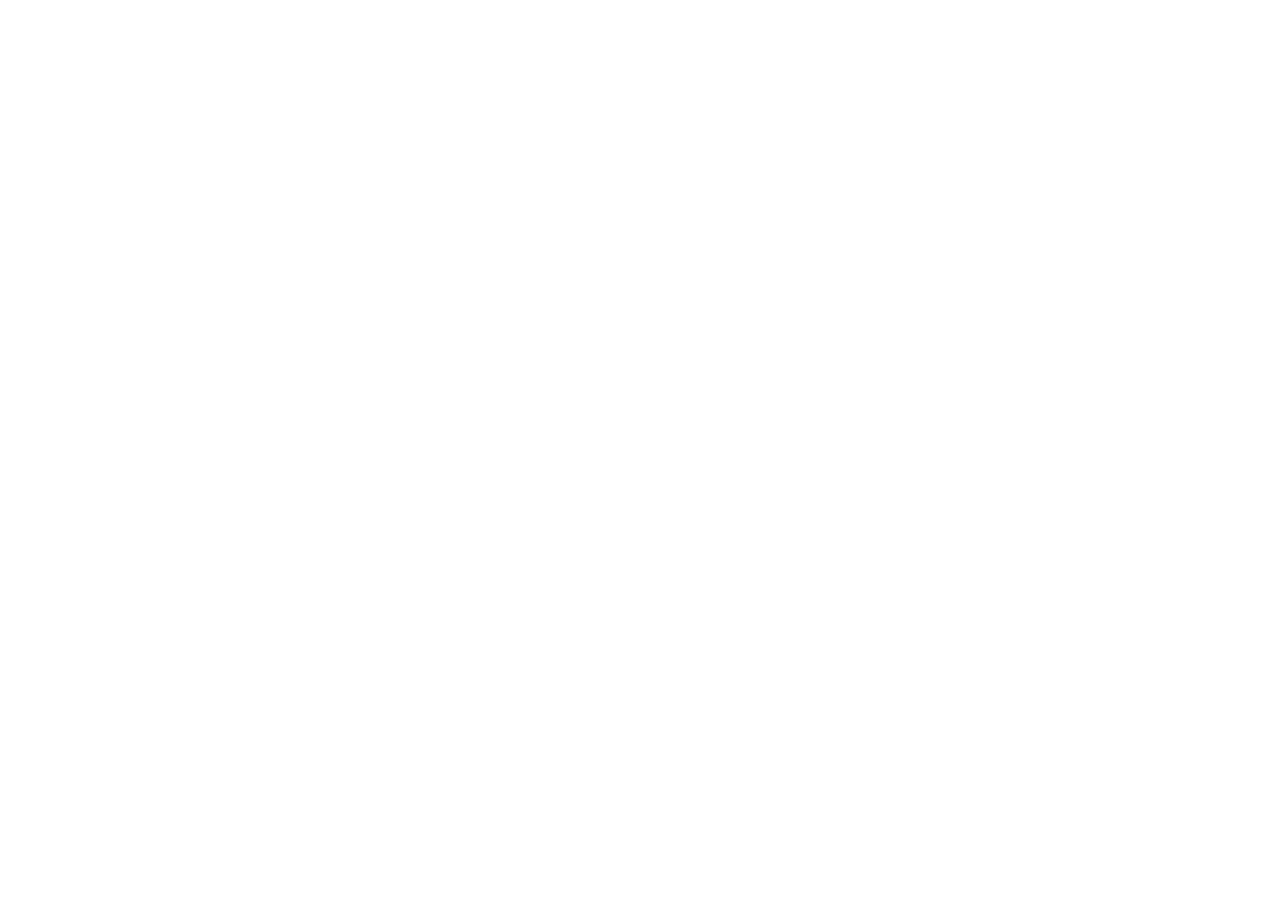
==== home.html @ 52f2dbb6 "i added home page(css,js,html)" ====
<!DOCTYPE html>
<html lang="en">
<head>
  <meta charset="UTF-8">
  <meta name="viewport" content="width=device-width, initial-scale=1.0">
  <meta http-equiv="X-UA-Compatible" content="ie=edge">
  <link rel="stylesheet" href="home.css">
  <title>Home</title>
</head>
<body>
  
  <script src="home.js"></script>
</body>
</html>
---- home.css ----
body {
  font-size: .875rem;
}

.feather {
  width: 16px;
  height: 16px;
  vertical-align: text-bottom;
}

/*
 * Sidebar
 */

.sidebar {
  position: fixed;
  top: 0;
  /* rtl:raw:
  right: 0;
  */
  bottom: 0;
  /* rtl:remove */
  left: 0;
  z-index: 100; /* Behind the navbar */
  padding: 48px 0 0; /* Height of navbar */
  box-shadow: inset -1px 0 0 rgba(0, 0, 0, .1);
}

@media (max-width: 767.98px) {
  .sidebar {
    top: 5rem;
  }
}

.sidebar-sticky {
  position: relative;
  top: 0;
  height: calc(100vh - 48px);
  padding-top: .5rem;
  overflow-x: hidden;
  overflow-y: auto; /* Scrollable contents if viewport is shorter than content. */
}

.sidebar .nav-link {
  font-weight: 500;
  color: #333;
}

.sidebar .nav-link .feather {
  margin-right: 4px;
  color: #727272;
}

.sidebar .nav-link.active {
  color: #2470dc;
}

.sidebar .nav-link:hover .feather,
.sidebar .nav-link.active .feather {
  color: inherit;
}

.sidebar-heading {
  font-size: .75rem;
  text-transform: uppercase;
}

/*
 * Navbar
 */

.navbar-brand {
  padding-top: .75rem;
  padding-bottom: .75rem;
  font-size: 1rem;
  background-color: rgba(0, 0, 0, .25);
  box-shadow: inset -1px 0 0 rgba(0, 0, 0, .25);
}

.navbar .navbar-toggler {
  top: .25rem;
  right: 1rem;
}

.navbar .form-control {
  padding: .75rem 1rem;
  border-width: 0;
  border-radius: 0;
}

.form-control-dark {
  color: #fff;
  background-color: rgba(255, 255, 255, .1);
  border-color: rgba(255, 255, 255, .1);
}

.form-control-dark:focus {
  border-color: transparent;
  box-shadow: 0 0 0 3px rgba(255, 255, 255, .25);
}
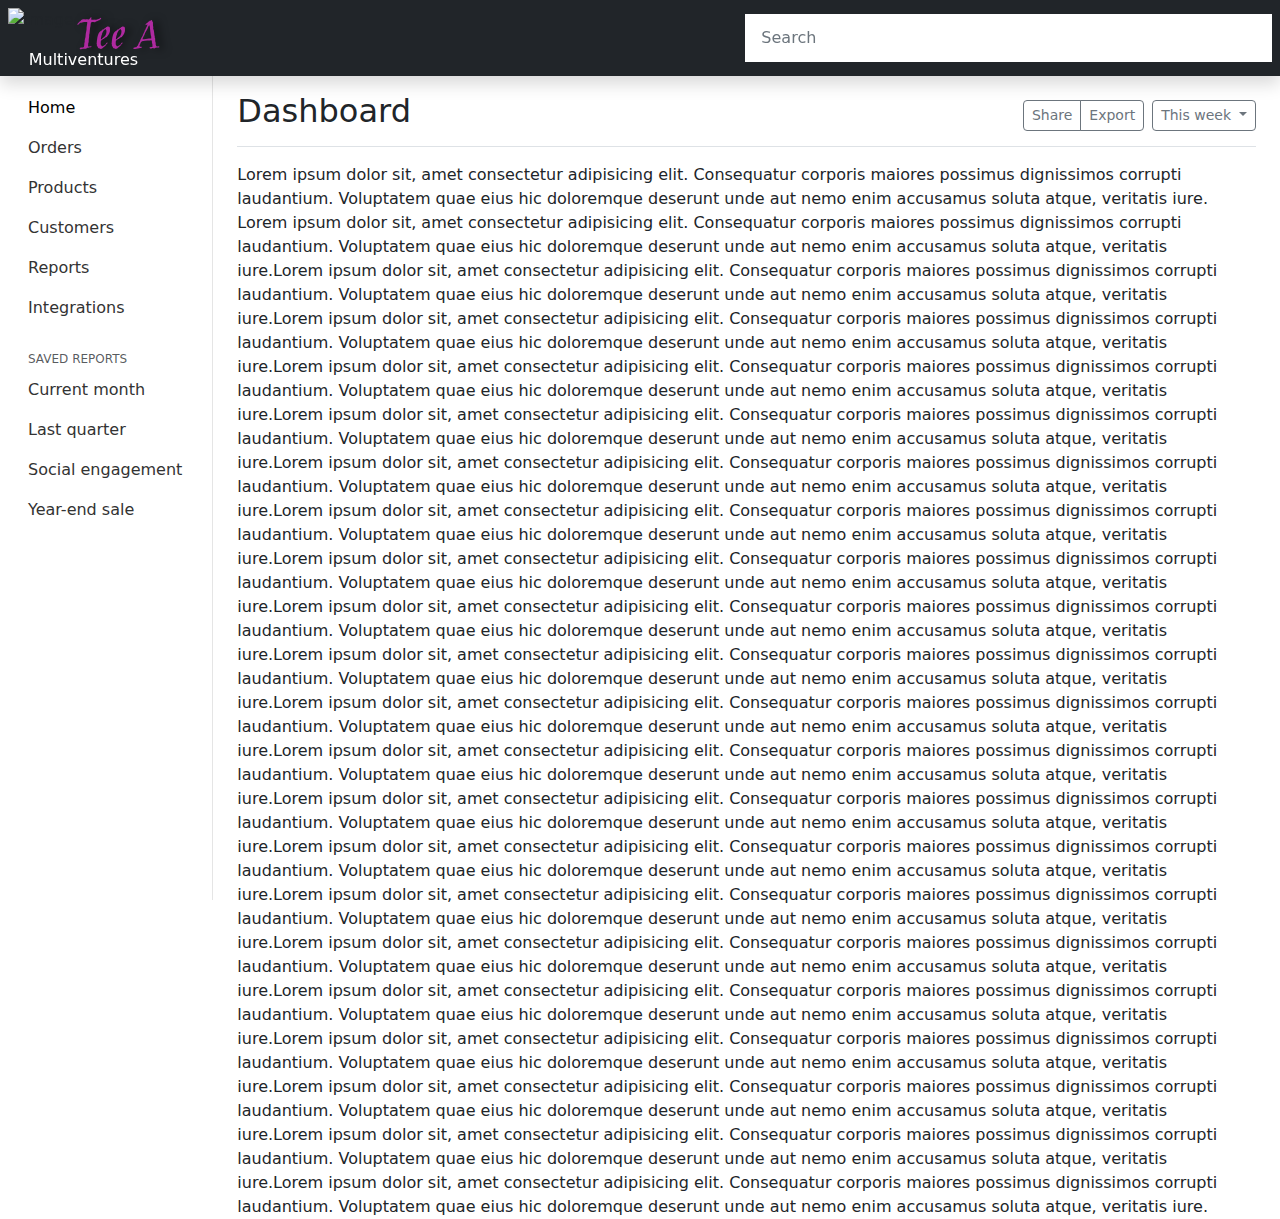
==== commit bf5a3414: "i worked on the home page" ====
--- a/home.html
+++ b/home.html
@@ -1,14 +1,157 @@
-<!DOCTYPE html>
+<!doctype html>
 <html lang="en">
-<head>
-  <meta charset="UTF-8">
-  <meta name="viewport" content="width=device-width, initial-scale=1.0">
-  <meta http-equiv="X-UA-Compatible" content="ie=edge">
-  <link rel="stylesheet" href="home.css">
-  <title>Home</title>
-</head>
-<body>
-  
-  <script src="home.js"></script>
-</body>
-</html>+  <head>
+    <meta charset="utf-8">
+    <meta name="viewport" content="width=device-width, initial-scale=1">
+    <meta name="description" content="">
+    <meta name="author" content="Mark Otto, Jacob Thornton, and Bootstrap contributors">
+    <meta name="generator" content="Hugo 0.88.1">
+    <title>Tee A Home</title>
+
+    <link rel="stylesheet" href="home.css">
+
+    
+
+    <!-- Bootstrap core CSS -->
+<link href="bootstrap.css" rel="stylesheet">
+
+    <style>
+      .bd-placeholder-img {
+        font-size: 1.125rem;
+        text-anchor: middle;
+        -webkit-user-select: none;
+        -moz-user-select: none;
+        user-select: none;
+      }
+
+      @media (min-width: 768px) {
+        .bd-placeholder-img-lg {
+          font-size: 3.5rem;
+        }
+      }
+    </style>
+
+    
+    <!-- Custom styles for this template -->
+    <link href="dashboard.css" rel="stylesheet">
+  </head>
+  <body>
+    
+<header class="navbar navbar-dark sticky-top bg-dark flex-md-nowrap shadow px-2">
+  <div class="logo"> 
+    <div class="d-flex justify-content-center company">
+      <img class="company-logo" src="" alt="image">
+      <h1 class="company-name">Tee A</h1>   
+    </div>
+    <div class="company-type">
+      <span>Multiventures</span>
+    </div>
+  </div>
+  <button class="navbar-toggler position-absolute d-md-none collapsed mt-3" type="button" data-bs-toggle="collapse" data-bs-target="#sidebarMenu" aria-controls="sidebarMenu" aria-expanded="false" aria-label="Toggle navigation">
+    <span class="navbar-toggler-icon"></span>
+  </button>
+  <div class="col-12 col-md-5 user-search d-flex align-items-center justify-content-center">
+    <input class="form-control form-control-dark w-100" type="text" placeholder="Search" aria-label="Search">
+  </div>
+</header>
+
+<div class="container-fluid">
+  <div class="row">
+    <nav id="sidebarMenu" class="col-md-3 col-lg-2 d-md-block bg-white sidebar collapse">
+      <div class="position-sticky pt-3 mt-4">
+        <ul class="nav flex-column">
+          <li class="nav-item">
+            <a class="nav-link active" aria-current="page" href="#">
+              <span data-feather="home"></span>
+              Home
+            </a>
+          </li>
+          <li class="nav-item">
+            <a class="nav-link" href="#">
+              <span data-feather="file"></span>
+              Orders
+            </a>
+          </li>
+          <li class="nav-item">
+            <a class="nav-link" href="#">
+              <span data-feather="shopping-cart"></span>
+              Products
+            </a>
+          </li>
+          <li class="nav-item">
+            <a class="nav-link" href="#">
+              <span data-feather="users"></span>
+              Customers
+            </a>
+          </li>
+          <li class="nav-item">
+            <a class="nav-link" href="#">
+              <span data-feather="bar-chart-2"></span>
+              Reports
+            </a>
+          </li>
+          <li class="nav-item">
+            <a class="nav-link" href="#">
+              <span data-feather="layers"></span>
+              Integrations
+            </a>
+          </li>
+        </ul>
+
+        <h6 class="sidebar-heading d-flex justify-content-between align-items-center px-3 mt-4 mb-1 text-muted">
+          <span>Saved reports</span>
+          <a class="link-secondary" href="#" aria-label="Add a new report">
+            <span data-feather="plus-circle"></span>
+          </a>
+        </h6>
+        <ul class="nav flex-column mb-2">
+          <li class="nav-item">
+            <a class="nav-link" href="#">
+              <span data-feather="file-text"></span>
+              Current month
+            </a>
+          </li>
+          <li class="nav-item">
+            <a class="nav-link" href="#">
+              <span data-feather="file-text"></span>
+              Last quarter
+            </a>
+          </li>
+          <li class="nav-item">
+            <a class="nav-link" href="#">
+              <span data-feather="file-text"></span>
+              Social engagement
+            </a>
+          </li>
+          <li class="nav-item">
+            <a class="nav-link" href="#">
+              <span data-feather="file-text"></span>
+              Year-end sale
+            </a>
+          </li>
+        </ul>
+      </div>
+    </nav>
+
+    <main class="col-md-9 ms-sm-auto col-lg-10 px-md-4">
+      <div class="d-flex justify-content-between flex-wrap flex-md-nowrap align-items-center pt-3 pb-2 mb-3 border-bottom">
+        <h1 class="h2">Dashboard</h1>
+        <div class="btn-toolbar mb-2 mb-md-0">
+          <div class="btn-group me-2">
+            <button type="button" class="btn btn-sm btn-outline-secondary">Share</button>
+            <button type="button" class="btn btn-sm btn-outline-secondary">Export</button>
+          </div>
+          <button type="button" class="btn btn-sm btn-outline-secondary dropdown-toggle">
+            <span data-feather="calendar"></span>
+            This week
+          </button>
+        </div>
+      </div>
+      <div>
+        Lorem ipsum dolor sit, amet consectetur adipisicing elit. Consequatur corporis maiores possimus dignissimos corrupti laudantium. Voluptatem quae eius hic doloremque deserunt unde aut nemo enim accusamus soluta atque, veritatis iure.
+        Lorem ipsum dolor sit, amet consectetur adipisicing elit. Consequatur corporis maiores possimus dignissimos corrupti laudantium. Voluptatem quae eius hic doloremque deserunt unde aut nemo enim accusamus soluta atque, veritatis iure.Lorem ipsum dolor sit, amet consectetur adipisicing elit. Consequatur corporis maiores possimus dignissimos corrupti laudantium. Voluptatem quae eius hic doloremque deserunt unde aut nemo enim accusamus soluta atque, veritatis iure.Lorem ipsum dolor sit, amet consectetur adipisicing elit. Consequatur corporis maiores possimus dignissimos corrupti laudantium. Voluptatem quae eius hic doloremque deserunt unde aut nemo enim accusamus soluta atque, veritatis iure.Lorem ipsum dolor sit, amet consectetur adipisicing elit. Consequatur corporis maiores possimus dignissimos corrupti laudantium. Voluptatem quae eius hic doloremque deserunt unde aut nemo enim accusamus soluta atque, veritatis iure.Lorem ipsum dolor sit, amet consectetur adipisicing elit. Consequatur corporis maiores possimus dignissimos corrupti laudantium. Voluptatem quae eius hic doloremque deserunt unde aut nemo enim accusamus soluta atque, veritatis iure.Lorem ipsum dolor sit, amet consectetur adipisicing elit. Consequatur corporis maiores possimus dignissimos corrupti laudantium. Voluptatem quae eius hic doloremque deserunt unde aut nemo enim accusamus soluta atque, veritatis iure.Lorem ipsum dolor sit, amet consectetur adipisicing elit. Consequatur corporis maiores possimus dignissimos corrupti laudantium. Voluptatem quae eius hic doloremque deserunt unde aut nemo enim accusamus soluta atque, veritatis iure.Lorem ipsum dolor sit, amet consectetur adipisicing elit. Consequatur corporis maiores possimus dignissimos corrupti laudantium. Voluptatem quae eius hic doloremque deserunt unde aut nemo enim accusamus soluta atque, veritatis iure.Lorem ipsum dolor sit, amet consectetur adipisicing elit. Consequatur corporis maiores possimus dignissimos corrupti laudantium. Voluptatem quae eius hic doloremque deserunt unde aut nemo enim accusamus soluta atque, veritatis iure.Lorem ipsum dolor sit, amet consectetur adipisicing elit. Consequatur corporis maiores possimus dignissimos corrupti laudantium. Voluptatem quae eius hic doloremque deserunt unde aut nemo enim accusamus soluta atque, veritatis iure.Lorem ipsum dolor sit, amet consectetur adipisicing elit. Consequatur corporis maiores possimus dignissimos corrupti laudantium. Voluptatem quae eius hic doloremque deserunt unde aut nemo enim accusamus soluta atque, veritatis iure.Lorem ipsum dolor sit, amet consectetur adipisicing elit. Consequatur corporis maiores possimus dignissimos corrupti laudantium. Voluptatem quae eius hic doloremque deserunt unde aut nemo enim accusamus soluta atque, veritatis iure.Lorem ipsum dolor sit, amet consectetur adipisicing elit. Consequatur corporis maiores possimus dignissimos corrupti laudantium. Voluptatem quae eius hic doloremque deserunt unde aut nemo enim accusamus soluta atque, veritatis iure.Lorem ipsum dolor sit, amet consectetur adipisicing elit. Consequatur corporis maiores possimus dignissimos corrupti laudantium. Voluptatem quae eius hic doloremque deserunt unde aut nemo enim accusamus soluta atque, veritatis iure.Lorem ipsum dolor sit, amet consectetur adipisicing elit. Consequatur corporis maiores possimus dignissimos corrupti laudantium. Voluptatem quae eius hic doloremque deserunt unde aut nemo enim accusamus soluta atque, veritatis iure.Lorem ipsum dolor sit, amet consectetur adipisicing elit. Consequatur corporis maiores possimus dignissimos corrupti laudantium. Voluptatem quae eius hic doloremque deserunt unde aut nemo enim accusamus soluta atque, veritatis iure.Lorem ipsum dolor sit, amet consectetur adipisicing elit. Consequatur corporis maiores possimus dignissimos corrupti laudantium. Voluptatem quae eius hic doloremque deserunt unde aut nemo enim accusamus soluta atque, veritatis iure.Lorem ipsum dolor sit, amet consectetur adipisicing elit. Consequatur corporis maiores possimus dignissimos corrupti laudantium. Voluptatem quae eius hic doloremque deserunt unde aut nemo enim accusamus soluta atque, veritatis iure.Lorem ipsum dolor sit, amet consectetur adipisicing elit. Consequatur corporis maiores possimus dignissimos corrupti laudantium. Voluptatem quae eius hic doloremque deserunt unde aut nemo enim accusamus soluta atque, veritatis iure.Lorem ipsum dolor sit, amet consectetur adipisicing elit. Consequatur corporis maiores possimus dignissimos corrupti laudantium. Voluptatem quae eius hic doloremque deserunt unde aut nemo enim accusamus soluta atque, veritatis iure.Lorem ipsum dolor sit, amet consectetur adipisicing elit. Consequatur corporis maiores possimus dignissimos corrupti laudantium. Voluptatem quae eius hic doloremque deserunt unde aut nemo enim accusamus soluta atque, veritatis iure.
+      </div>
+    </main>
+    <script src="bootstrap.bundle.js"></script>
+  </body>
+</html>
--- a/home.css
+++ b/home.css
@@ -1,7 +1,10 @@
 body {
   font-size: .875rem;
 }
-
+@font-face{
+  font-family: jim;
+  src: url(JimNightshade-vdB9.ttf);
+}
 .feather {
   width: 16px;
   height: 16px;
@@ -11,7 +14,6 @@
 /*
  * Sidebar
  */
-
 .sidebar {
   position: fixed;
   top: 0;
@@ -48,11 +50,11 @@
 
 .sidebar .nav-link .feather {
   margin-right: 4px;
-  color: #727272;
+  color: black;
 }
 
 .sidebar .nav-link.active {
-  color: #2470dc;
+  color: black;
 }
 
 .sidebar .nav-link:hover .feather,
@@ -98,3 +100,34 @@
   border-color: transparent;
   box-shadow: 0 0 0 3px rgba(255, 255, 255, .25);
 }
+
+.company{
+  text-align:center;  
+  height:95px;
+}
+.company-logo{
+  height:20px;
+}
+.company-name{
+  font-size: 3.2em;
+  font-family: jim;
+  height:23px;
+  color:#AF2AA0;
+  text-shadow: 5px 1px 9px rgba(0, 0, 0, 0.588);
+}
+/* .logo{
+  margin-top: -10px; 
+} */
+.company-type{
+  text-align:center; 
+  color: white;
+  margin-top:-55px; 
+  margin-bottom:5px; 
+  height:15px;
+  font-size: 1em;
+}
+@media (max-width: 767.98px) {
+    .user-search{
+      margin-top: 25px;
+    }
+}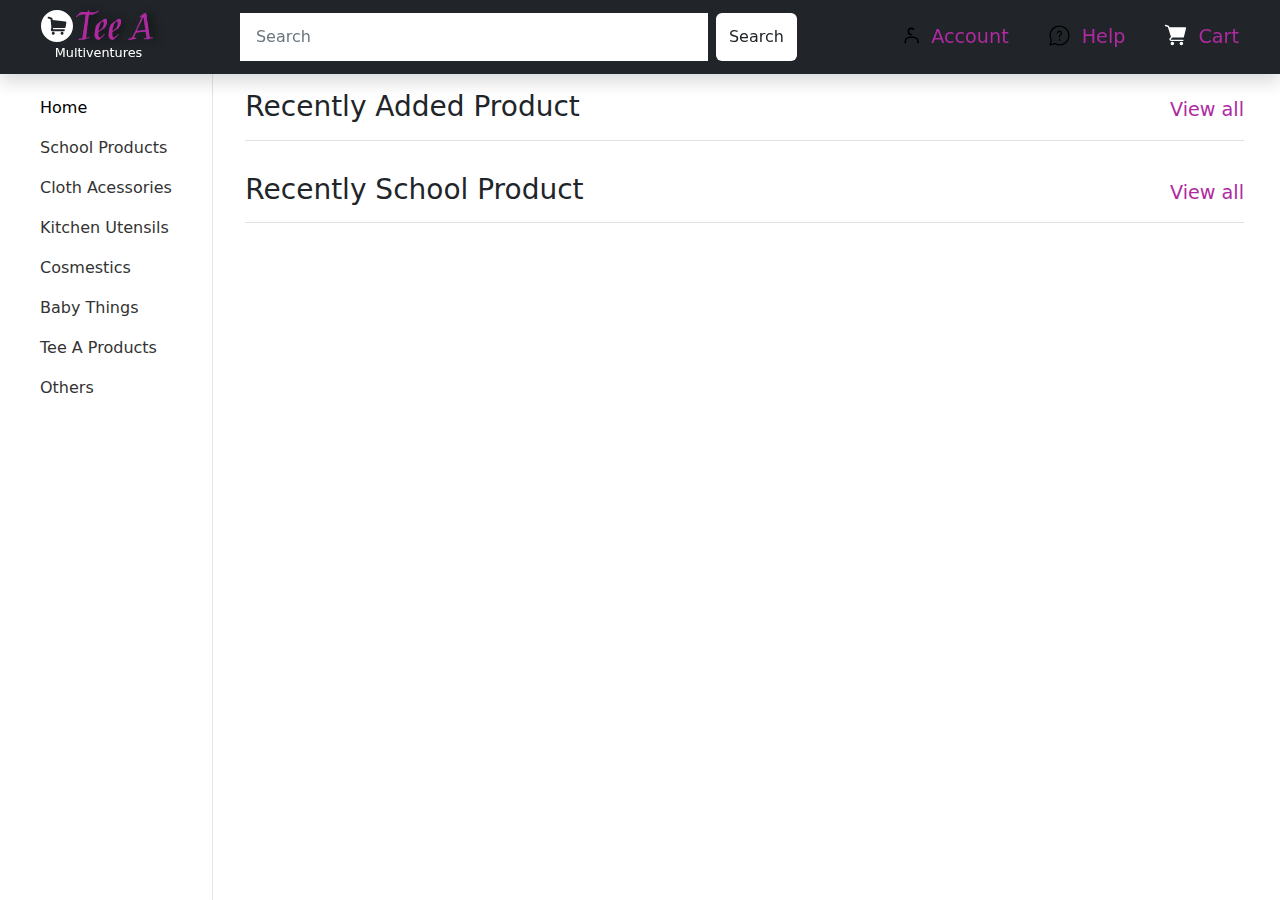
==== commit 5100b257: "i worked on home.html" ====
--- a/home.html
+++ b/home.html
@@ -7,14 +7,8 @@
     <meta name="author" content="Mark Otto, Jacob Thornton, and Bootstrap contributors">
     <meta name="generator" content="Hugo 0.88.1">
     <title>Tee A Home</title>
-
     <link rel="stylesheet" href="home.css">
-
-    
-
-    <!-- Bootstrap core CSS -->
-<link href="bootstrap.css" rel="stylesheet">
-
+    <link href="bootstrap.css" rel="stylesheet">
     <style>
       .bd-placeholder-img {
         font-size: 1.125rem;
@@ -30,128 +24,121 @@
         }
       }
     </style>
-
-    
-    <!-- Custom styles for this template -->
     <link href="dashboard.css" rel="stylesheet">
   </head>
   <body>
     
-<header class="navbar navbar-dark sticky-top bg-dark flex-md-nowrap shadow px-2">
-  <div class="logo"> 
-    <div class="d-flex justify-content-center company">
-      <img class="company-logo" src="" alt="image">
-      <h1 class="company-name">Tee A</h1>   
-    </div>
-    <div class="company-type">
-      <span>Multiventures</span>
-    </div>
-  </div>
-  <button class="navbar-toggler position-absolute d-md-none collapsed mt-3" type="button" data-bs-toggle="collapse" data-bs-target="#sidebarMenu" aria-controls="sidebarMenu" aria-expanded="false" aria-label="Toggle navigation">
-    <span class="navbar-toggler-icon"></span>
-  </button>
-  <div class="col-12 col-md-5 user-search d-flex align-items-center justify-content-center">
-    <input class="form-control form-control-dark w-100" type="text" placeholder="Search" aria-label="Search">
-  </div>
-</header>
-
-<div class="container-fluid">
-  <div class="row">
-    <nav id="sidebarMenu" class="col-md-3 col-lg-2 d-md-block bg-white sidebar collapse">
-      <div class="position-sticky pt-3 mt-4">
-        <ul class="nav flex-column">
-          <li class="nav-item">
-            <a class="nav-link active" aria-current="page" href="#">
-              <span data-feather="home"></span>
-              Home
-            </a>
-          </li>
-          <li class="nav-item">
-            <a class="nav-link" href="#">
-              <span data-feather="file"></span>
-              Orders
-            </a>
-          </li>
-          <li class="nav-item">
-            <a class="nav-link" href="#">
-              <span data-feather="shopping-cart"></span>
-              Products
-            </a>
-          </li>
-          <li class="nav-item">
-            <a class="nav-link" href="#">
-              <span data-feather="users"></span>
-              Customers
-            </a>
-          </li>
-          <li class="nav-item">
-            <a class="nav-link" href="#">
-              <span data-feather="bar-chart-2"></span>
-              Reports
-            </a>
-          </li>
-          <li class="nav-item">
-            <a class="nav-link" href="#">
-              <span data-feather="layers"></span>
-              Integrations
-            </a>
-          </li>
-        </ul>
-
-        <h6 class="sidebar-heading d-flex justify-content-between align-items-center px-3 mt-4 mb-1 text-muted">
-          <span>Saved reports</span>
-          <a class="link-secondary" href="#" aria-label="Add a new report">
-            <span data-feather="plus-circle"></span>
-          </a>
-        </h6>
-        <ul class="nav flex-column mb-2">
-          <li class="nav-item">
-            <a class="nav-link" href="#">
-              <span data-feather="file-text"></span>
-              Current month
-            </a>
-          </li>
-          <li class="nav-item">
-            <a class="nav-link" href="#">
-              <span data-feather="file-text"></span>
-              Last quarter
-            </a>
-          </li>
-          <li class="nav-item">
-            <a class="nav-link" href="#">
-              <span data-feather="file-text"></span>
-              Social engagement
-            </a>
-          </li>
-          <li class="nav-item">
-            <a class="nav-link" href="#">
-              <span data-feather="file-text"></span>
-              Year-end sale
-            </a>
-          </li>
-        </ul>
-      </div>
-    </nav>
-
-    <main class="col-md-9 ms-sm-auto col-lg-10 px-md-4">
-      <div class="d-flex justify-content-between flex-wrap flex-md-nowrap align-items-center pt-3 pb-2 mb-3 border-bottom">
-        <h1 class="h2">Dashboard</h1>
-        <div class="btn-toolbar mb-2 mb-md-0">
-          <div class="btn-group me-2">
-            <button type="button" class="btn btn-sm btn-outline-secondary">Share</button>
-            <button type="button" class="btn btn-sm btn-outline-secondary">Export</button>
-          </div>
-          <button type="button" class="btn btn-sm btn-outline-secondary dropdown-toggle">
-            <span data-feather="calendar"></span>
-            This week
-          </button>
+    <header class="navbar navbar-dark sticky-top bg-dark flex-md-nowrap shadow px-3">
+      <div> 
+        <div class="d-flex justify-content-center align-items-center mb-3 mt-2 company">
+          <svg classs="mt-5 pt-2" xmlns="http://www.w3.org/2000/svg" xmlns:xlink="http://www.w3.org/1999/xlink" width="2em" height="2em" preserveAspectRatio="xMidYMid meet" viewBox="0 0 1200 1200" style="-ms-transform: rotate(360deg); -webkit-transform: rotate(360deg); transform: rotate(360deg);"><path fill="white" d="M600 0C268.629 0 0 268.629 0 600s268.629 600 600 600s600-268.629 600-600S931.371 0 600 0zM297.583 253.491l106.787 33.545c14.137 4.643 23.553 17.771 25.195 31.201l6.006 58.812l483.545 53.979c20.763 4.022 35.353 22.769 32.446 42.041l-30.029 169.188c-3.822 17.697-18.479 29.828-34.79 30.029H457.178l-8.423 47.974h407.959c21.332.751 36.957 16.995 37.207 35.962c-.885 21.638-18.325 35.801-37.207 36.035H405.542c-22.756-1.882-39.462-19.915-35.962-41.968l19.189-105.615l-30.029-295.236l-82.764-26.366c-9.6-3.2-16.806-9.219-21.606-18.019c-9.082-19.032-.599-40.104 15.601-49.219c9.246-4.806 18.276-5.405 27.612-2.343zm162.598 559.497c31.066 0 56.25 25.184 56.25 56.25c0 31.065-25.184 56.25-56.25 56.25c-31.064 0-56.25-25.185-56.25-56.25c0-31.066 25.184-56.25 56.25-56.25zm330.175 0c31.065 0 56.25 25.184 56.25 56.25c0 31.065-25.185 56.25-56.25 56.25s-56.25-25.185-56.25-56.25c0-31.066 25.185-56.25 56.25-56.25z"/></svg>
+          <h1 class="company-name">Tee A</h1>   
+        </div>
+        <div class="company-type ps-1 mb-3">
+          <span>Multiventures</span>
         </div>
       </div>
-      <div>
-        Lorem ipsum dolor sit, amet consectetur adipisicing elit. Consequatur corporis maiores possimus dignissimos corrupti laudantium. Voluptatem quae eius hic doloremque deserunt unde aut nemo enim accusamus soluta atque, veritatis iure.
-        Lorem ipsum dolor sit, amet consectetur adipisicing elit. Consequatur corporis maiores possimus dignissimos corrupti laudantium. Voluptatem quae eius hic doloremque deserunt unde aut nemo enim accusamus soluta atque, veritatis iure.Lorem ipsum dolor sit, amet consectetur adipisicing elit. Consequatur corporis maiores possimus dignissimos corrupti laudantium. Voluptatem quae eius hic doloremque deserunt unde aut nemo enim accusamus soluta atque, veritatis iure.Lorem ipsum dolor sit, amet consectetur adipisicing elit. Consequatur corporis maiores possimus dignissimos corrupti laudantium. Voluptatem quae eius hic doloremque deserunt unde aut nemo enim accusamus soluta atque, veritatis iure.Lorem ipsum dolor sit, amet consectetur adipisicing elit. Consequatur corporis maiores possimus dignissimos corrupti laudantium. Voluptatem quae eius hic doloremque deserunt unde aut nemo enim accusamus soluta atque, veritatis iure.Lorem ipsum dolor sit, amet consectetur adipisicing elit. Consequatur corporis maiores possimus dignissimos corrupti laudantium. Voluptatem quae eius hic doloremque deserunt unde aut nemo enim accusamus soluta atque, veritatis iure.Lorem ipsum dolor sit, amet consectetur adipisicing elit. Consequatur corporis maiores possimus dignissimos corrupti laudantium. Voluptatem quae eius hic doloremque deserunt unde aut nemo enim accusamus soluta atque, veritatis iure.Lorem ipsum dolor sit, amet consectetur adipisicing elit. Consequatur corporis maiores possimus dignissimos corrupti laudantium. Voluptatem quae eius hic doloremque deserunt unde aut nemo enim accusamus soluta atque, veritatis iure.Lorem ipsum dolor sit, amet consectetur adipisicing elit. Consequatur corporis maiores possimus dignissimos corrupti laudantium. Voluptatem quae eius hic doloremque deserunt unde aut nemo enim accusamus soluta atque, veritatis iure.Lorem ipsum dolor sit, amet consectetur adipisicing elit. Consequatur corporis maiores possimus dignissimos corrupti laudantium. Voluptatem quae eius hic doloremque deserunt unde aut nemo enim accusamus soluta atque, veritatis iure.Lorem ipsum dolor sit, amet consectetur adipisicing elit. Consequatur corporis maiores possimus dignissimos corrupti laudantium. Voluptatem quae eius hic doloremque deserunt unde aut nemo enim accusamus soluta atque, veritatis iure.Lorem ipsum dolor sit, amet consectetur adipisicing elit. Consequatur corporis maiores possimus dignissimos corrupti laudantium. Voluptatem quae eius hic doloremque deserunt unde aut nemo enim accusamus soluta atque, veritatis iure.Lorem ipsum dolor sit, amet consectetur adipisicing elit. Consequatur corporis maiores possimus dignissimos corrupti laudantium. Voluptatem quae eius hic doloremque deserunt unde aut nemo enim accusamus soluta atque, veritatis iure.Lorem ipsum dolor sit, amet consectetur adipisicing elit. Consequatur corporis maiores possimus dignissimos corrupti laudantium. Voluptatem quae eius hic doloremque deserunt unde aut nemo enim accusamus soluta atque, veritatis iure.Lorem ipsum dolor sit, amet consectetur adipisicing elit. Consequatur corporis maiores possimus dignissimos corrupti laudantium. Voluptatem quae eius hic doloremque deserunt unde aut nemo enim accusamus soluta atque, veritatis iure.Lorem ipsum dolor sit, amet consectetur adipisicing elit. Consequatur corporis maiores possimus dignissimos corrupti laudantium. Voluptatem quae eius hic doloremque deserunt unde aut nemo enim accusamus soluta atque, veritatis iure.Lorem ipsum dolor sit, amet consectetur adipisicing elit. Consequatur corporis maiores possimus dignissimos corrupti laudantium. Voluptatem quae eius hic doloremque deserunt unde aut nemo enim accusamus soluta atque, veritatis iure.Lorem ipsum dolor sit, amet consectetur adipisicing elit. Consequatur corporis maiores possimus dignissimos corrupti laudantium. Voluptatem quae eius hic doloremque deserunt unde aut nemo enim accusamus soluta atque, veritatis iure.Lorem ipsum dolor sit, amet consectetur adipisicing elit. Consequatur corporis maiores possimus dignissimos corrupti laudantium. Voluptatem quae eius hic doloremque deserunt unde aut nemo enim accusamus soluta atque, veritatis iure.Lorem ipsum dolor sit, amet consectetur adipisicing elit. Consequatur corporis maiores possimus dignissimos corrupti laudantium. Voluptatem quae eius hic doloremque deserunt unde aut nemo enim accusamus soluta atque, veritatis iure.Lorem ipsum dolor sit, amet consectetur adipisicing elit. Consequatur corporis maiores possimus dignissimos corrupti laudantium. Voluptatem quae eius hic doloremque deserunt unde aut nemo enim accusamus soluta atque, veritatis iure.Lorem ipsum dolor sit, amet consectetur adipisicing elit. Consequatur corporis maiores possimus dignissimos corrupti laudantium. Voluptatem quae eius hic doloremque deserunt unde aut nemo enim accusamus soluta atque, veritatis iure.
+      <button class="navbar-toggler position-absolute d-md-none collapsed mt-3" type="button" data-bs-toggle="collapse" data-bs-target="#sidebarMenu" aria-controls="sidebarMenu" aria-expanded="false" aria-label="Toggle navigation">
+        <span class="navbar-toggler-icon"></span> 
+      </button>
+      <div class="col-12 col-md-6 user-search d-flex">
+        <input class="form-control form-control-dark w-75 me-2" type="text" placeholder="Search" aria-label="Search">
+        <button class="btn bg-white rounded-2"> Search</button>
       </div>
-    </main>
-    <script src="bootstrap.bundle.js"></script>
+      <div class="account">
+        <a href="signIn.html">
+            <svg class="mb-1 me-1" xmlns="http://www.w3.org/2000/svg" xmlns:xlink="http://www.w3.org/1999/xlink" width="1em" height="1em" preserveAspectRatio="xMidYMid meet" viewBox="0 0 24 24" style="-ms-transform: rotate(360deg); -webkit-transform: rotate(360deg); transform: rotate(360deg);"><g fill="none" stroke="black" stroke-dasharray="28" stroke-dashoffset="28" stroke-linecap="round" stroke-width="2"><path d="M4 21V20C4 16.6863 6.68629 14 10 14H14C17.3137 14 20 16.6863 20 20V21"><animate fill="freeze" attributeName="stroke-dashoffset" dur="0.4s" values="28;0"/></path><path d="M12 11C9.79086 11 8 9.20914 8 7C8 4.79086 9.79086 3 12 3C14.2091 3 16 4.79086 16 7C16 9.20914 14.2091 11 12 11Z"><animate fill="freeze" attributeName="stroke-dashoffset" begin="0.5s" dur="0.4s" values="28;0"/></path></g></svg>
+          Account
+        </a>
+      </div>
+      <div class="help">
+        <a href="">
+          <svg class="mb-1 me-1" xmlns="http://www.w3.org/2000/svg" xmlns:xlink="http://www.w3.org/1999/xlink" width="1.3em" height="1.3em" preserveAspectRatio="xMidYMid meet" viewBox="0 0 20 20" style="-ms-transform: rotate(360deg); -webkit-transform: rotate(360deg); transform: rotate(360deg);"><path fill="black" d="M9.25 7.307C9.09 7.491 9 7.745 9 8a.5.5 0 0 1-1 0c0-.473.161-.97.5-1.354C8.847 6.252 9.36 6 10 6s1.153.252 1.5.646c.339.385.5.88.5 1.354c0 .49-.116.87-.302 1.19c-.163.279-.376.5-.545.677l-.042.043c-.186.195-.329.354-.434.554c-.1.191-.177.444-.177.829a.5.5 0 1 1-1 0c0-.532.11-.947.291-1.293c.177-.337.41-.584.598-.781l.022-.023c.188-.197.322-.337.423-.51c.095-.163.166-.369.166-.686c0-.255-.089-.51-.25-.693C10.597 7.134 10.36 7 10 7s-.597.134-.75.307Zm.75 6.905a.7.7 0 1 0 0-1.399a.7.7 0 0 0 0 1.4ZM2 10a8 8 0 1 1 4.262 7.075l-3.64.91a.5.5 0 0 1-.607-.606l.91-3.641A7.968 7.968 0 0 1 2 10Zm8-7a7 7 0 0 0-6.107 10.425a.5.5 0 0 1 .05.366l-.756 3.022l3.022-.756a.5.5 0 0 1 .366.05A7 7 0 1 0 10 3Z"/></svg>
+          Help
+        </a>
+      </div>
+      <div class="cart">
+      
+        <a href="">
+            <svg class="mb-1 me-1" xmlns="http://www.w3.org/2000/svg" xmlns:xlink="http://www.w3.org/1999/xlink" width="1.3em" height="1.3em" preserveAspectRatio="xMidYMid meet" viewBox="0 0 36 36" style="-ms-transform: rotate(360deg); -webkit-transform: rotate(360deg); transform: rotate(360deg);"><circle cx="13.5" cy="29.5" r="2.5" fill="white" class="clr-i-solid clr-i-solid-path-1"/><circle cx="26.5" cy="29.5" r="2.5" fill="white" class="clr-i-solid clr-i-solid-path-2"/><path fill="white" d="M33.1 6.39a1 1 0 0 0-.79-.39H9.21l-.45-1.43a1 1 0 0 0-.66-.65L4 2.66a1 1 0 1 0-.59 1.92L7 5.68l4.58 14.47l-1.63 1.34l-.13.13A2.66 2.66 0 0 0 9.74 25A2.75 2.75 0 0 0 12 26h16.69a1 1 0 0 0 0-2H11.84a.67.67 0 0 1-.56-1l2.41-2h15.43a1 1 0 0 0 1-.76l3.2-13a1 1 0 0 0-.22-.85Z" class="clr-i-solid clr-i-solid-path-3"/><path fill="none" d="M0 0h36v36H0z"/></svg>
+          Cart
+        </a>
+      </div>
+    </header>
+
+    <div class="container-fluid px-4">
+      <div class="row">
+        <nav id="sidebarMenu" class="col-md-3 col-lg-2 d-md-block bg-white sidebar collapse ps-4">
+          <div class="position-sticky pt-3 mt-4">
+            <ul class="nav flex-column">
+              <li class="nav-item">
+                <a class="nav-link active" aria-current="page" href="#">
+                  <span data-feather="home"></span>
+                  Home  
+                </a>
+              </li>
+              <li class="nav-item">
+                <a class="nav-link" href="#">
+                  <span data-feather="file"></span>
+                  School Products
+                </a>
+              </li>
+              <li class="nav-item">
+                <a class="nav-link" href="#">
+                  <span data-feather="shopping-cart"></span>
+                  Cloth Acessories
+                </a>
+              </li>
+              <li class="nav-item">
+                <a class="nav-link" href="#">
+                  <span data-feather="users"></span>
+                  Kitchen Utensils 
+                </a>
+              </li>
+              <li class="nav-item">
+                <a class="nav-link" href="#">
+                  <span data-feather="bar-chart-2"></span>
+                  Cosmestics
+                </a>
+              </li>
+              <li class="nav-item">
+                <a class="nav-link" href="#">
+                  <span data-feather="layers"></span>
+                  Baby Things
+                </a>
+              </li>
+              <li class="nav-item">
+                <a class="nav-link" href="#">
+                  <span data-feather="layers"></span>
+                  Tee A Products
+                </a>
+              </li>
+              <li class="nav-item">
+                <a class="nav-link" href="#">
+                  <span data-feather="layers"></span>
+                  Others
+                </a>
+              </li>
+            </ul>
+          </div>
+        </nav>
+
+        <main class="col-md-9 ms-sm-auto col-lg-10 px-md-4">
+          <div class="d-flex justify-content-between flex-wrap flex-md-nowrap align-items-center pt-3 pb-2 mb-3 border-bottom">
+            <h1 class="h3">Recently Added Product</h1>
+            <div class="btn-toolbar mb-2 mb-md-0">
+              <a href="" style="text-decoration:none; color: #AF2AA0; font-size:1.2em;">View all</a>
+            </div>
+          </div>
+          <div class="d-flex justify-content-between flex-wrap flex-md-nowrap align-items-center pt-3 pb-2 mb-3 border-bottom">
+            <h1 class="h3">Recently School Product</h1>
+            <div class="btn-toolbar mb-2 mb-md-0">
+              <a href="" style="text-decoration:none; color: #AF2AA0; font-size:1.2em;">View all</a>
+            </div>
+          </div>
+        </main>
+        <script src="bootstrap.bundle.js"></script>
+      </div>
+    </div>
   </body>
 </html>
--- a/home.css
+++ b/home.css
@@ -72,15 +72,15 @@
  */
 
 .navbar-brand {
-  padding-top: .75rem;
-  padding-bottom: .75rem;
+  padding-top: .5rem;
+  padding-bottom: .5rem;
   font-size: 1rem;
   background-color: rgba(0, 0, 0, .25);
   box-shadow: inset -1px 0 0 rgba(0, 0, 0, .25);
 }
 
 .navbar .navbar-toggler {
-  top: .25rem;
+  top: .15rem;
   right: 1rem;
 }
 
@@ -103,31 +103,78 @@
 
 .company{
   text-align:center;  
-  height:95px;
+  height:20px;
+  margin-left:25px;
 }
+
 .company-logo{
-  height:20px;
+  height:10px;
 }
+ 
 .company-name{
-  font-size: 3.2em;
   font-family: jim;
-  height:23px;
+  font-size:3em;
+  height:35px;
+  margin-bottom: 13px;
   color:#AF2AA0;
   text-shadow: 5px 1px 9px rgba(0, 0, 0, 0.588);
 }
-/* .logo{
-  margin-top: -10px; 
-} */
+
 .company-type{
+  color:white; 
   text-align:center; 
-  color: white;
-  margin-top:-55px; 
-  margin-bottom:5px; 
-  height:15px;
-  font-size: 1em;
+  margin-top:-9px; 
+  margin-bottom:4px; 
+  height:7px;
+  margin-left:25px; 
+  font-size: 0.8em;
 }
+
+.account a{
+  text-decoration: none;
+  font-size: 1.2em;
+  color: #AF2AA0;
+}
+
+.help a{
+  text-decoration: none;
+  font-size: 1.2em;
+  color: #AF2AA0;
+}
+
+.cart{
+  margin-right: 25px;
+}
+
+.cart a{
+  text-decoration: none;
+  font-size: 1.2em;
+  color: #AF2AA0;
+}
+.user-search{
+  margin-left:50px;
+}
+
 @media (max-width: 767.98px) {
-    .user-search{
-      margin-top: 25px;
-    }
+  .user-search{
+    margin-top: 7px;
+    margin-left:0px;
+    justify-content:space-between;
+  }
+  .company{
+    margin-left:0px;
+  }
+  .company-type{
+    margin-left:0px;
+  }
+  .account{
+    margin-top:15px;
+  }
+  .help{
+    margin-top:15px;
+  }
+  .cart{
+    margin-top:15px;
+    margin-right: 2px;
+  }
 }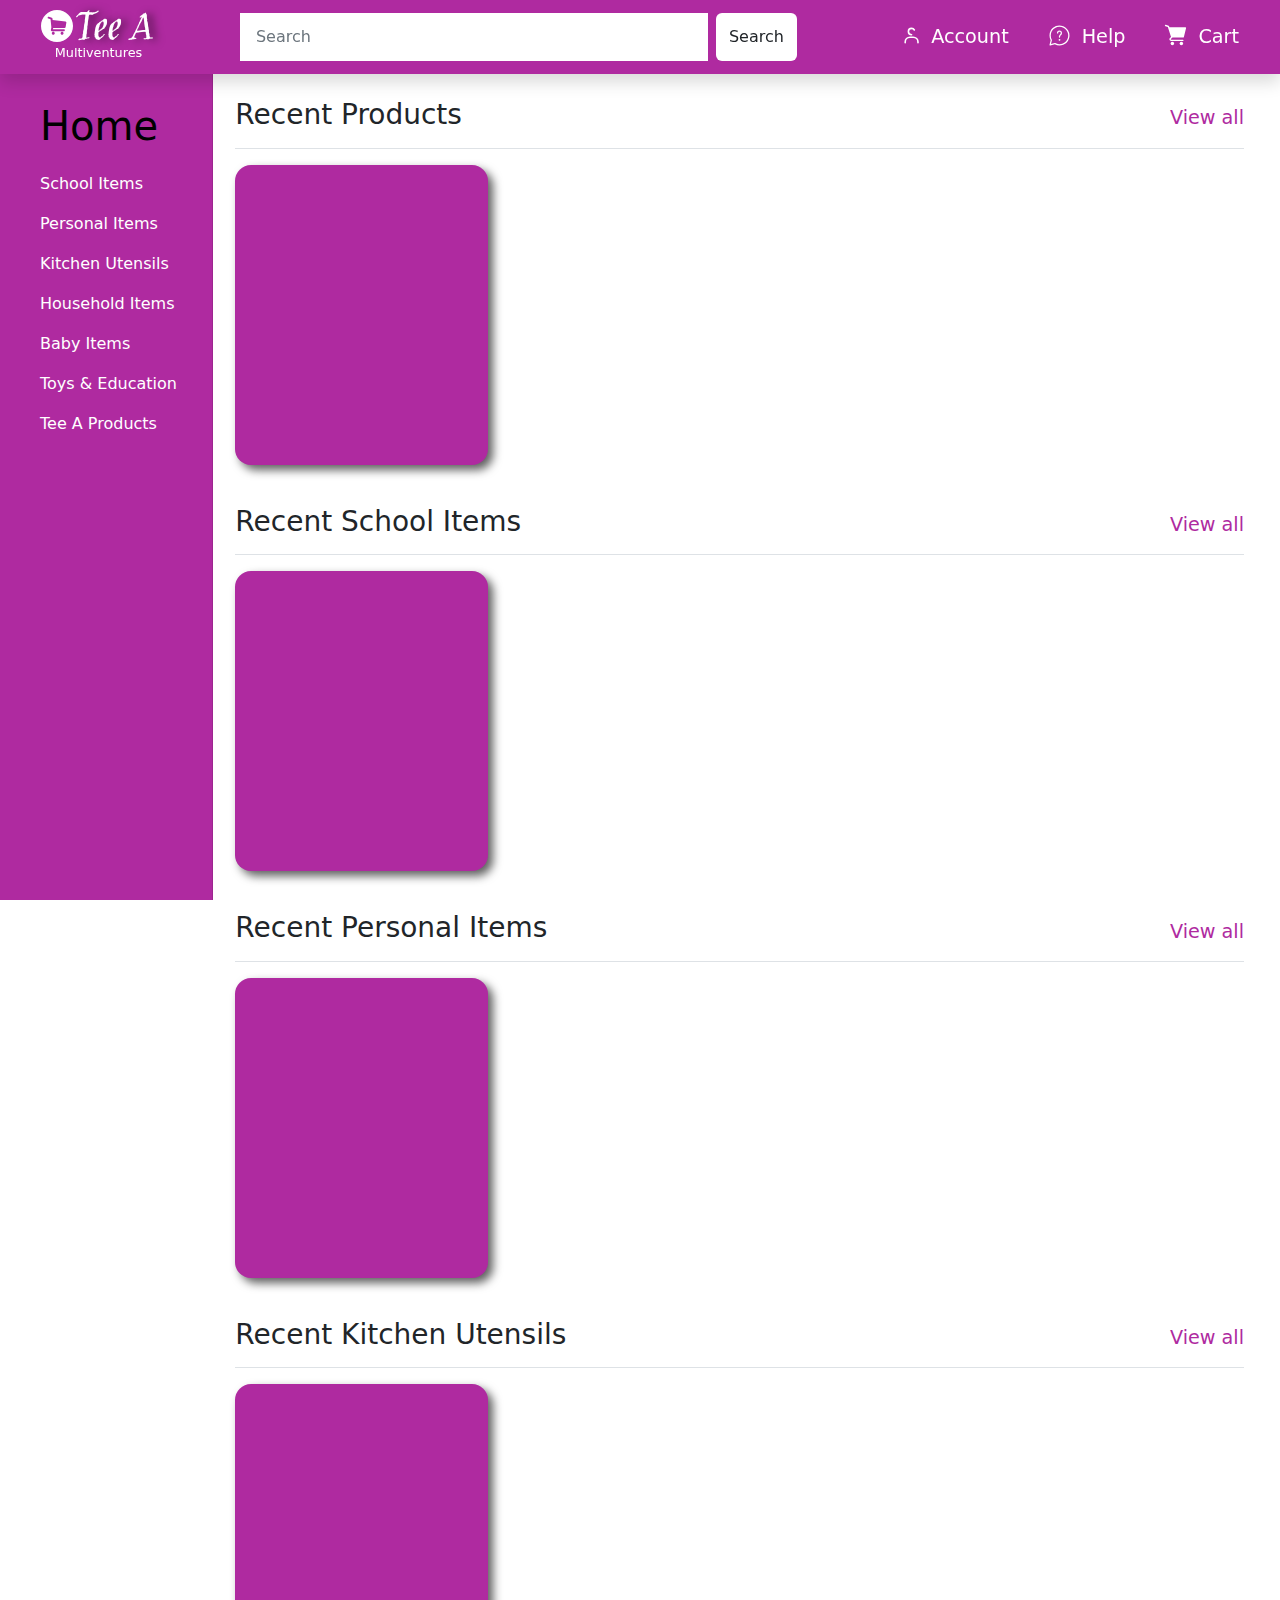
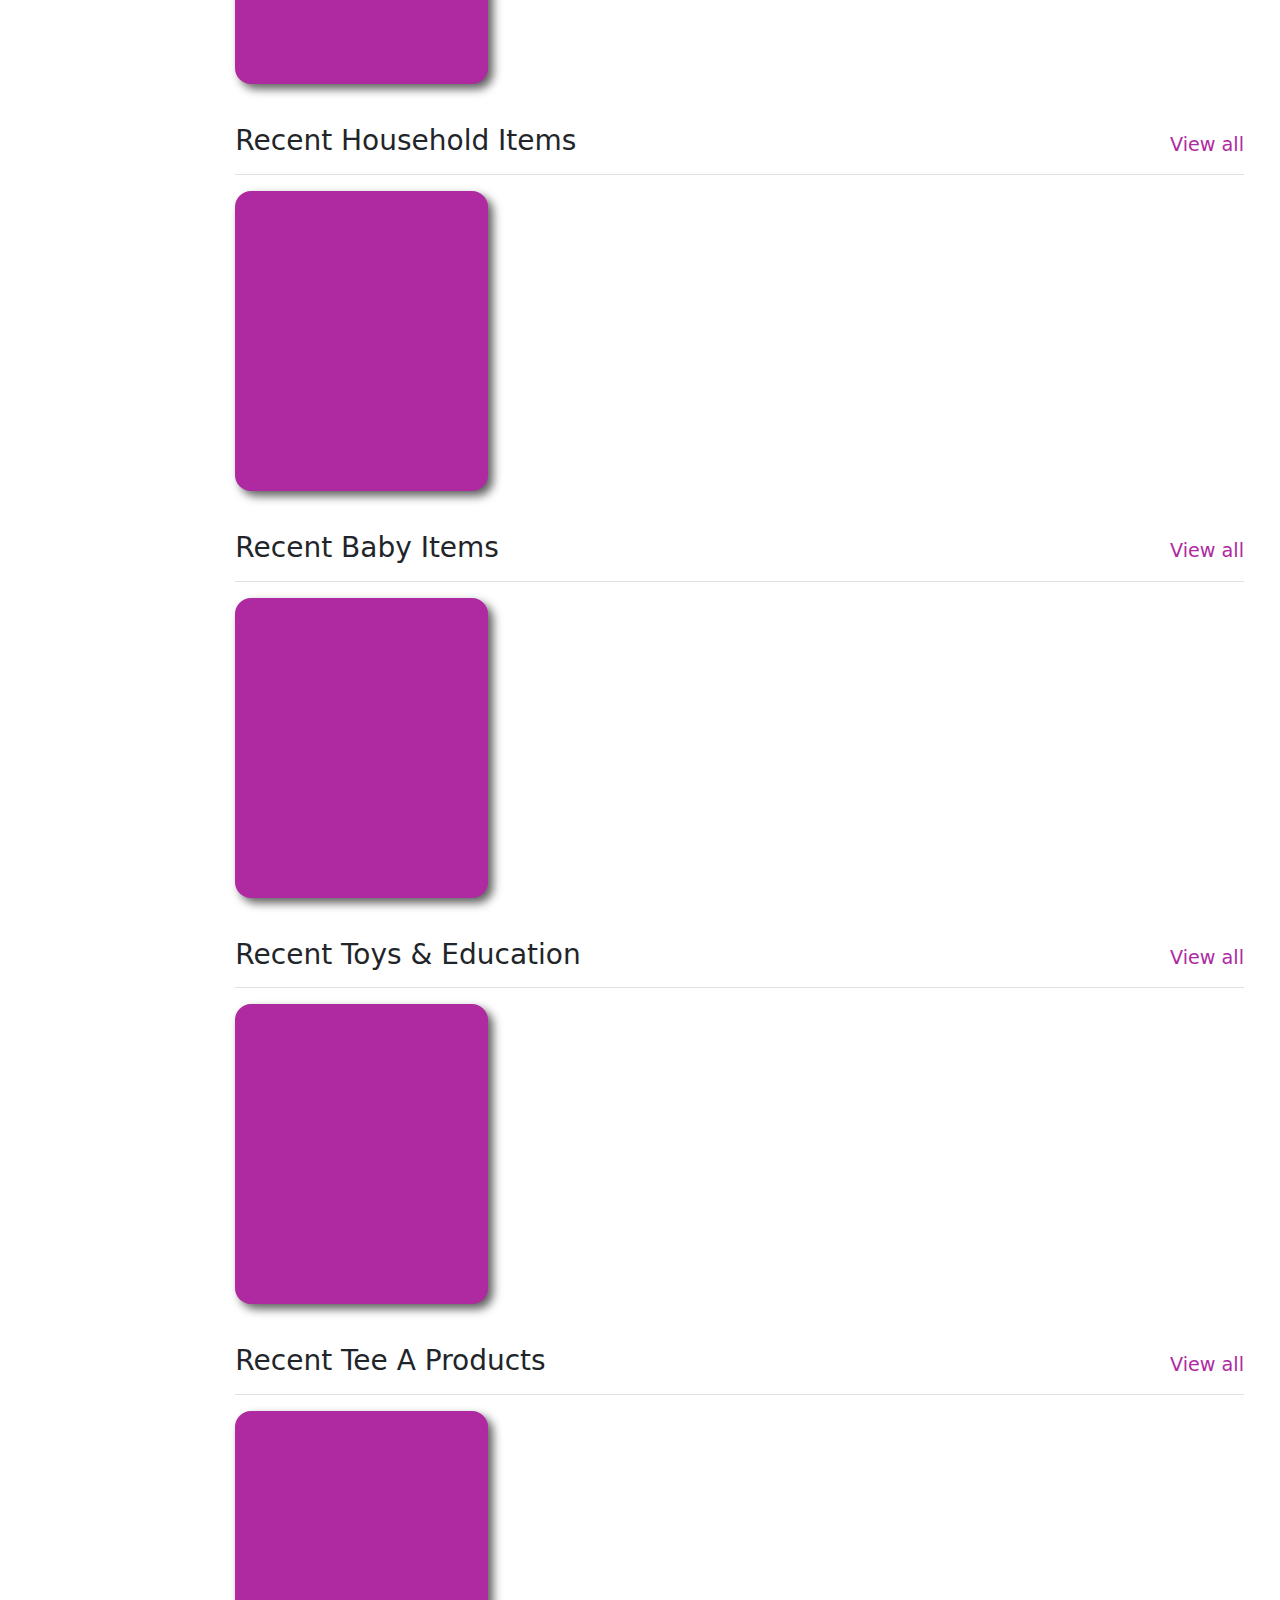
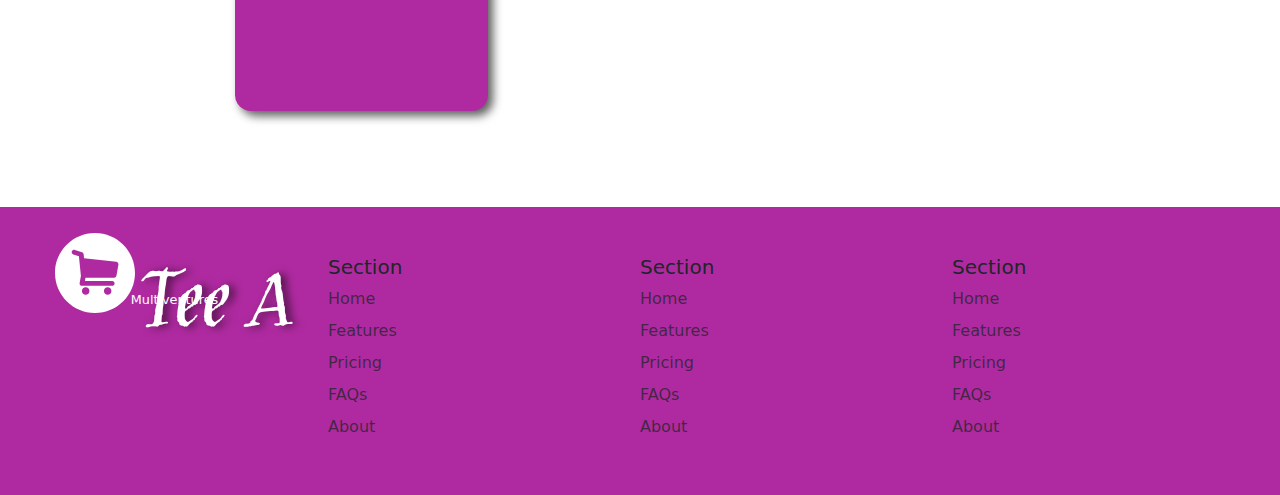
==== commit fc150130: "i worked on home footer and main" ====
--- a/home.html
+++ b/home.html
@@ -27,118 +27,322 @@
     <link href="dashboard.css" rel="stylesheet">
   </head>
   <body>
-    
-    <header class="navbar navbar-dark sticky-top bg-dark flex-md-nowrap shadow px-3">
-      <div> 
-        <div class="d-flex justify-content-center align-items-center mb-3 mt-2 company">
-          <svg classs="mt-5 pt-2" xmlns="http://www.w3.org/2000/svg" xmlns:xlink="http://www.w3.org/1999/xlink" width="2em" height="2em" preserveAspectRatio="xMidYMid meet" viewBox="0 0 1200 1200" style="-ms-transform: rotate(360deg); -webkit-transform: rotate(360deg); transform: rotate(360deg);"><path fill="white" d="M600 0C268.629 0 0 268.629 0 600s268.629 600 600 600s600-268.629 600-600S931.371 0 600 0zM297.583 253.491l106.787 33.545c14.137 4.643 23.553 17.771 25.195 31.201l6.006 58.812l483.545 53.979c20.763 4.022 35.353 22.769 32.446 42.041l-30.029 169.188c-3.822 17.697-18.479 29.828-34.79 30.029H457.178l-8.423 47.974h407.959c21.332.751 36.957 16.995 37.207 35.962c-.885 21.638-18.325 35.801-37.207 36.035H405.542c-22.756-1.882-39.462-19.915-35.962-41.968l19.189-105.615l-30.029-295.236l-82.764-26.366c-9.6-3.2-16.806-9.219-21.606-18.019c-9.082-19.032-.599-40.104 15.601-49.219c9.246-4.806 18.276-5.405 27.612-2.343zm162.598 559.497c31.066 0 56.25 25.184 56.25 56.25c0 31.065-25.184 56.25-56.25 56.25c-31.064 0-56.25-25.185-56.25-56.25c0-31.066 25.184-56.25 56.25-56.25zm330.175 0c31.065 0 56.25 25.184 56.25 56.25c0 31.065-25.185 56.25-56.25 56.25s-56.25-25.185-56.25-56.25c0-31.066 25.185-56.25 56.25-56.25z"/></svg>
-          <h1 class="company-name">Tee A</h1>   
-        </div>
-        <div class="company-type ps-1 mb-3">
-          <span>Multiventures</span>
-        </div>
-      </div>
-      <button class="navbar-toggler position-absolute d-md-none collapsed mt-3" type="button" data-bs-toggle="collapse" data-bs-target="#sidebarMenu" aria-controls="sidebarMenu" aria-expanded="false" aria-label="Toggle navigation">
-        <span class="navbar-toggler-icon"></span> 
-      </button>
-      <div class="col-12 col-md-6 user-search d-flex">
-        <input class="form-control form-control-dark w-75 me-2" type="text" placeholder="Search" aria-label="Search">
-        <button class="btn bg-white rounded-2"> Search</button>
-      </div>
-      <div class="account">
-        <a href="signIn.html">
-            <svg class="mb-1 me-1" xmlns="http://www.w3.org/2000/svg" xmlns:xlink="http://www.w3.org/1999/xlink" width="1em" height="1em" preserveAspectRatio="xMidYMid meet" viewBox="0 0 24 24" style="-ms-transform: rotate(360deg); -webkit-transform: rotate(360deg); transform: rotate(360deg);"><g fill="none" stroke="black" stroke-dasharray="28" stroke-dashoffset="28" stroke-linecap="round" stroke-width="2"><path d="M4 21V20C4 16.6863 6.68629 14 10 14H14C17.3137 14 20 16.6863 20 20V21"><animate fill="freeze" attributeName="stroke-dashoffset" dur="0.4s" values="28;0"/></path><path d="M12 11C9.79086 11 8 9.20914 8 7C8 4.79086 9.79086 3 12 3C14.2091 3 16 4.79086 16 7C16 9.20914 14.2091 11 12 11Z"><animate fill="freeze" attributeName="stroke-dashoffset" begin="0.5s" dur="0.4s" values="28;0"/></path></g></svg>
-          Account
-        </a>
-      </div>
-      <div class="help">
-        <a href="">
-          <svg class="mb-1 me-1" xmlns="http://www.w3.org/2000/svg" xmlns:xlink="http://www.w3.org/1999/xlink" width="1.3em" height="1.3em" preserveAspectRatio="xMidYMid meet" viewBox="0 0 20 20" style="-ms-transform: rotate(360deg); -webkit-transform: rotate(360deg); transform: rotate(360deg);"><path fill="black" d="M9.25 7.307C9.09 7.491 9 7.745 9 8a.5.5 0 0 1-1 0c0-.473.161-.97.5-1.354C8.847 6.252 9.36 6 10 6s1.153.252 1.5.646c.339.385.5.88.5 1.354c0 .49-.116.87-.302 1.19c-.163.279-.376.5-.545.677l-.042.043c-.186.195-.329.354-.434.554c-.1.191-.177.444-.177.829a.5.5 0 1 1-1 0c0-.532.11-.947.291-1.293c.177-.337.41-.584.598-.781l.022-.023c.188-.197.322-.337.423-.51c.095-.163.166-.369.166-.686c0-.255-.089-.51-.25-.693C10.597 7.134 10.36 7 10 7s-.597.134-.75.307Zm.75 6.905a.7.7 0 1 0 0-1.399a.7.7 0 0 0 0 1.4ZM2 10a8 8 0 1 1 4.262 7.075l-3.64.91a.5.5 0 0 1-.607-.606l.91-3.641A7.968 7.968 0 0 1 2 10Zm8-7a7 7 0 0 0-6.107 10.425a.5.5 0 0 1 .05.366l-.756 3.022l3.022-.756a.5.5 0 0 1 .366.05A7 7 0 1 0 10 3Z"/></svg>
-          Help
-        </a>
-      </div>
-      <div class="cart">
-      
-        <a href="">
-            <svg class="mb-1 me-1" xmlns="http://www.w3.org/2000/svg" xmlns:xlink="http://www.w3.org/1999/xlink" width="1.3em" height="1.3em" preserveAspectRatio="xMidYMid meet" viewBox="0 0 36 36" style="-ms-transform: rotate(360deg); -webkit-transform: rotate(360deg); transform: rotate(360deg);"><circle cx="13.5" cy="29.5" r="2.5" fill="white" class="clr-i-solid clr-i-solid-path-1"/><circle cx="26.5" cy="29.5" r="2.5" fill="white" class="clr-i-solid clr-i-solid-path-2"/><path fill="white" d="M33.1 6.39a1 1 0 0 0-.79-.39H9.21l-.45-1.43a1 1 0 0 0-.66-.65L4 2.66a1 1 0 1 0-.59 1.92L7 5.68l4.58 14.47l-1.63 1.34l-.13.13A2.66 2.66 0 0 0 9.74 25A2.75 2.75 0 0 0 12 26h16.69a1 1 0 0 0 0-2H11.84a.67.67 0 0 1-.56-1l2.41-2h15.43a1 1 0 0 0 1-.76l3.2-13a1 1 0 0 0-.22-.85Z" class="clr-i-solid clr-i-solid-path-3"/><path fill="none" d="M0 0h36v36H0z"/></svg>
-          Cart
-        </a>
-      </div>
-    </header>
-
-    <div class="container-fluid px-4">
-      <div class="row">
-        <nav id="sidebarMenu" class="col-md-3 col-lg-2 d-md-block bg-white sidebar collapse ps-4">
-          <div class="position-sticky pt-3 mt-4">
-            <ul class="nav flex-column">
-              <li class="nav-item">
-                <a class="nav-link active" aria-current="page" href="#">
-                  <span data-feather="home"></span>
-                  Home  
-                </a>
-              </li>
-              <li class="nav-item">
-                <a class="nav-link" href="#">
-                  <span data-feather="file"></span>
-                  School Products
-                </a>
-              </li>
-              <li class="nav-item">
-                <a class="nav-link" href="#">
-                  <span data-feather="shopping-cart"></span>
-                  Cloth Acessories
-                </a>
-              </li>
-              <li class="nav-item">
-                <a class="nav-link" href="#">
-                  <span data-feather="users"></span>
-                  Kitchen Utensils 
-                </a>
-              </li>
-              <li class="nav-item">
-                <a class="nav-link" href="#">
-                  <span data-feather="bar-chart-2"></span>
-                  Cosmestics
-                </a>
-              </li>
-              <li class="nav-item">
-                <a class="nav-link" href="#">
-                  <span data-feather="layers"></span>
-                  Baby Things
-                </a>
-              </li>
-              <li class="nav-item">
-                <a class="nav-link" href="#">
-                  <span data-feather="layers"></span>
-                  Tee A Products
-                </a>
-              </li>
-              <li class="nav-item">
-                <a class="nav-link" href="#">
-                  <span data-feather="layers"></span>
-                  Others
-                </a>
-              </li>
-            </ul>
-          </div>
-        </nav>
-
-        <main class="col-md-9 ms-sm-auto col-lg-10 px-md-4">
-          <div class="d-flex justify-content-between flex-wrap flex-md-nowrap align-items-center pt-3 pb-2 mb-3 border-bottom">
-            <h1 class="h3">Recently Added Product</h1>
-            <div class="btn-toolbar mb-2 mb-md-0">
-              <a href="" style="text-decoration:none; color: #AF2AA0; font-size:1.2em;">View all</a>
-            </div>
-          </div>
-          <div class="d-flex justify-content-between flex-wrap flex-md-nowrap align-items-center pt-3 pb-2 mb-3 border-bottom">
-            <h1 class="h3">Recently School Product</h1>
-            <div class="btn-toolbar mb-2 mb-md-0">
-              <a href="" style="text-decoration:none; color: #AF2AA0; font-size:1.2em;">View all</a>
-            </div>
-          </div>
-        </main>
-        <script src="bootstrap.bundle.js"></script>
+    <div>  
+      <header class="navbar navbar-dark sticky-top flex-md-nowrap shadow px-3" style="background-color:#af2aa0;">
+        <div> 
+          <div class="d-flex justify-content-center align-items-center mb-3 mt-2 company">
+            <svg classs="mt-5 pt-2" xmlns="http://www.w3.org/2000/svg" xmlns:xlink="http://www.w3.org/1999/xlink" width="2em" height="2em" preserveAspectRatio="xMidYMid meet" viewBox="0 0 1200 1200" style="-ms-transform: rotate(360deg); -webkit-transform: rotate(360deg); transform: rotate(360deg);"><path fill="white" d="M600 0C268.629 0 0 268.629 0 600s268.629 600 600 600s600-268.629 600-600S931.371 0 600 0zM297.583 253.491l106.787 33.545c14.137 4.643 23.553 17.771 25.195 31.201l6.006 58.812l483.545 53.979c20.763 4.022 35.353 22.769 32.446 42.041l-30.029 169.188c-3.822 17.697-18.479 29.828-34.79 30.029H457.178l-8.423 47.974h407.959c21.332.751 36.957 16.995 37.207 35.962c-.885 21.638-18.325 35.801-37.207 36.035H405.542c-22.756-1.882-39.462-19.915-35.962-41.968l19.189-105.615l-30.029-295.236l-82.764-26.366c-9.6-3.2-16.806-9.219-21.606-18.019c-9.082-19.032-.599-40.104 15.601-49.219c9.246-4.806 18.276-5.405 27.612-2.343zm162.598 559.497c31.066 0 56.25 25.184 56.25 56.25c0 31.065-25.184 56.25-56.25 56.25c-31.064 0-56.25-25.185-56.25-56.25c0-31.066 25.184-56.25 56.25-56.25zm330.175 0c31.065 0 56.25 25.184 56.25 56.25c0 31.065-25.185 56.25-56.25 56.25s-56.25-25.185-56.25-56.25c0-31.066 25.185-56.25 56.25-56.25z"/></svg>
+            <h1 class="company-name">Tee A</h1>   
+          </div>
+          <div class="company-type ps-1 mb-3">
+            <span>Multiventures</span>
+          </div>
+        </div>
+        <button class="navbar-toggler position-absolute d-md-none collapsed mt-3" type="button" data-bs-toggle="collapse" data-bs-target="#sidebarMenu" aria-controls="sidebarMenu" aria-expanded="false" aria-label="Toggle navigation">
+          <span class="navbar-toggler-icon"></span> 
+        </button>
+        <div class="col-12 col-md-6 user-search d-flex">
+          <input class="form-control form-control-dark w-75 me-2" type="text" placeholder="Search" aria-label="Search">
+          <button class="btn bg-white rounded-2"> Search</button>
+        </div>
+        <div class="account">
+          <a href="signIn.html">
+              <svg class="mb-1 me-1" xmlns="http://www.w3.org/2000/svg" xmlns:xlink="http://www.w3.org/1999/xlink" width="1em" height="1em" preserveAspectRatio="xMidYMid meet" viewBox="0 0 24 24" style="-ms-transform: rotate(360deg); -webkit-transform: rotate(360deg); transform: rotate(360deg);"><g fill="none" stroke="white" stroke-dasharray="28" stroke-dashoffset="28" stroke-linecap="round" stroke-width="2"><path d="M4 21V20C4 16.6863 6.68629 14 10 14H14C17.3137 14 20 16.6863 20 20V21"><animate fill="freeze" attributeName="stroke-dashoffset" dur="0.4s" values="28;0"/></path><path d="M12 11C9.79086 11 8 9.20914 8 7C8 4.79086 9.79086 3 12 3C14.2091 3 16 4.79086 16 7C16 9.20914 14.2091 11 12 11Z"><animate fill="freeze" attributeName="stroke-dashoffset" begin="0.5s" dur="0.4s" values="28;0"/></path></g></svg>
+            Account
+          </a>
+        </div>
+        <div class="help">
+          <a href="">
+            <svg class="mb-1 me-1" xmlns="http://www.w3.org/2000/svg" xmlns:xlink="http://www.w3.org/1999/xlink" width="1.3em" height="1.3em" preserveAspectRatio="xMidYMid meet" viewBox="0 0 20 20" style="-ms-transform: rotate(360deg); -webkit-transform: rotate(360deg); transform: rotate(360deg);"><path fill="white" d="M9.25 7.307C9.09 7.491 9 7.745 9 8a.5.5 0 0 1-1 0c0-.473.161-.97.5-1.354C8.847 6.252 9.36 6 10 6s1.153.252 1.5.646c.339.385.5.88.5 1.354c0 .49-.116.87-.302 1.19c-.163.279-.376.5-.545.677l-.042.043c-.186.195-.329.354-.434.554c-.1.191-.177.444-.177.829a.5.5 0 1 1-1 0c0-.532.11-.947.291-1.293c.177-.337.41-.584.598-.781l.022-.023c.188-.197.322-.337.423-.51c.095-.163.166-.369.166-.686c0-.255-.089-.51-.25-.693C10.597 7.134 10.36 7 10 7s-.597.134-.75.307Zm.75 6.905a.7.7 0 1 0 0-1.399a.7.7 0 0 0 0 1.4ZM2 10a8 8 0 1 1 4.262 7.075l-3.64.91a.5.5 0 0 1-.607-.606l.91-3.641A7.968 7.968 0 0 1 2 10Zm8-7a7 7 0 0 0-6.107 10.425a.5.5 0 0 1 .05.366l-.756 3.022l3.022-.756a.5.5 0 0 1 .366.05A7 7 0 1 0 10 3Z"/></svg>
+            Help
+          </a>
+        </div>
+        <div class="cart">
+        
+          <a href="">
+              <svg class="mb-1 me-1" xmlns="http://www.w3.org/2000/svg" xmlns:xlink="http://www.w3.org/1999/xlink" width="1.3em" height="1.3em" preserveAspectRatio="xMidYMid meet" viewBox="0 0 36 36" style="-ms-transform: rotate(360deg); -webkit-transform: rotate(360deg); transform: rotate(360deg);"><circle cx="13.5" cy="29.5" r="2.5" fill="white" class="clr-i-solid clr-i-solid-path-1"/><circle cx="26.5" cy="29.5" r="2.5" fill="white" class="clr-i-solid clr-i-solid-path-2"/><path fill="white" d="M33.1 6.39a1 1 0 0 0-.79-.39H9.21l-.45-1.43a1 1 0 0 0-.66-.65L4 2.66a1 1 0 1 0-.59 1.92L7 5.68l4.58 14.47l-1.63 1.34l-.13.13A2.66 2.66 0 0 0 9.74 25A2.75 2.75 0 0 0 12 26h16.69a1 1 0 0 0 0-2H11.84a.67.67 0 0 1-.56-1l2.41-2h15.43a1 1 0 0 0 1-.76l3.2-13a1 1 0 0 0-.22-.85Z" class="clr-i-solid clr-i-solid-path-3"/><path fill="none" d="M0 0h36v36H0z"/></svg>
+            Cart
+          </a>
+        </div>
+      </header>
+
+      <div class="container-fluid pe-3 pe-md-4">
+        <div class="row">
+          <nav id="sidebarMenu" class="col-md-3 col-lg-2 d-md-block sidebar collapse ps-4">
+            <div class="position-sticky pt-3 mt-4">
+              <ul class="nav flex-column">
+                <li class="nav-item">
+                  <a class="nav-link active" aria-current="page" href="#">
+                    <span data-feather="home"></span>
+                    Home  
+                  </a>
+                </li>
+                <li class="nav-item">
+                  <a class="nav-link" href="#">
+                    <span data-feather="file"></span>
+                    School Items
+                  </a>
+                </li>
+                <li class="nav-item">
+                  <a class="nav-link" href="#">
+                    <span data-feather="shopping-cart"></span>
+                    Personal Items
+                  </a>
+                </li>
+                <li class="nav-item">
+                  <a class="nav-link" href="#">
+                    <span data-feather="users"></span>
+                    Kitchen Utensils 
+                  </a>
+                </li>
+                <li class="nav-item">
+                  <a class="nav-link" href="#">
+                    <span data-feather="bar-chart-2"></span>
+                    Household Items
+                  </a>
+                </li>
+                <li class="nav-item">
+                  <a class="nav-link" href="#">
+                    <span data-feather="layers"></span>
+                    Baby Items
+                  </a>
+                </li>
+                <li class="nav-item">
+                  <a class="nav-link" href="#">
+                    <span data-feather="layers"></span>
+                    Toys & Education
+                  </a>
+                </li>
+                <li class="nav-item">
+                  <a class="nav-link" href="#">
+                    <span data-feather="layers"></span>
+                    Tee A Products
+                  </a>
+                </li>
+              </ul>
+            </div>
+          </nav>
+
+          <main class="col-md-9 ms-sm-auto col-lg-10 px-md-4 mb-5 pb-5">
+            <div class="mt-2">
+              <div class="d-flex justify-content-between flex-wrap flex-md-nowrap align-items-center pt-3 pb-2 mb-3 border-bottom">
+                <h1 class="h3">Recent Products</h1>
+                <div class="btn-toolbar mb-2 mb-md-0">
+                  <a href="" class="view-all">View all</a>
+                </div>
+              </div>
+              <div class="d-flex">
+                <div class="col-9 col-md-3 rounded-4 product">
+                  <div>
+
+                  </div>
+                  <div>
+
+                  </div>
+                  <div>
+
+                  </div>
+                </div>
+              </div>
+            </div>
+            <div class="mt-4">
+              <div class="d-flex justify-content-between flex-wrap flex-md-nowrap align-items-center pt-3 pb-2 mb-3 border-bottom">
+                <h1 class="h3">Recent School Items</h1>
+                <div class="btn-toolbar mb-2 mb-md-0">
+                  <a href="" class="view-all">View all</a>
+                </div>
+              </div>
+              <div class="d-flex">
+                <div class="col-9 col-md-3 rounded-4 product">
+                  <div>
+
+                  </div>
+                  <div>
+
+                  </div>
+                  <div>
+
+                  </div>
+                </div>
+              </div>
+            </div> 
+            <div class="mt-4">
+              <div class="d-flex justify-content-between flex-wrap flex-md-nowrap align-items-center pt-3 pb-2 mb-3 border-bottom">
+                <h1 class="h3">Recent Personal Items</h1>
+                <div class="btn-toolbar mb-2 mb-md-0">
+                  <a href="" class="view-all">View all</a>
+                </div>
+              </div>
+              <div class="d-flex">
+                <div class="col-9 col-md-3 rounded-4 product">
+                  <div>
+
+                  </div>
+                  <div>
+
+                  </div>
+                  <div>
+
+                  </div>
+                </div>
+              </div>
+            </div>
+            <div class="mt-4">
+              <div class="d-flex justify-content-between flex-wrap flex-md-nowrap align-items-center pt-3 pb-2 mb-3 border-bottom">
+                <h1 class="h3">Recent Kitchen Utensils</h1>
+                <div class="btn-toolbar mb-2 mb-md-0">
+                  <a href="" class="view-all">View all</a>
+                </div>
+              </div>
+              <div class="d-flex">
+                <div class="col-9 col-md-3 rounded-4 product">
+                  <div>
+
+                  </div>
+                  <div>
+
+                  </div>
+                  <div>
+
+                  </div>
+                </div>
+              </div>
+            </div>
+            <div class="mt-4">
+              <div class="d-flex justify-content-between flex-wrap flex-md-nowrap align-items-center pt-3 pb-2 mb-3 border-bottom">
+                <h1 class="h3">Recent Household Items</h1>
+                <div class="btn-toolbar mb-2 mb-md-0">
+                  <a href="" class="view-all">View all</a>
+                </div>
+              </div>
+              <div class="d-flex">
+                <div class="col-9 col-md-3 rounded-4 product">
+                  <div>
+
+                  </div>
+                  <div>
+
+                  </div>
+                  <div>
+
+                  </div>
+                </div>
+              </div>
+            </div>
+            <div class="mt-4">
+              <div class="d-flex justify-content-between flex-wrap flex-md-nowrap align-items-center pt-3 pb-2 mb-3 border-bottom">
+                <h1 class="h3">Recent Baby Items</h1>
+                <div class="btn-toolbar mb-2 mb-md-0">
+                  <a href="" class="view-all">View all</a>
+                </div>
+              </div>
+              <div class="d-flex">
+                <div class="col-9 col-md-3 rounded-4 product">
+                  <div>
+
+                  </div>
+                  <div>
+
+                  </div>
+                  <div>
+
+                  </div>
+                </div>
+              </div>
+            </div>
+            <div class="mt-4">
+              <div class="d-flex justify-content-between flex-wrap flex-md-nowrap align-items-center pt-3 pb-2 mb-3 border-bottom">
+                <h1 class="h3">Recent Toys & Education</h1>
+                <div class="btn-toolbar mb-2 mb-md-0">
+                  <a href="" class="view-all">View all</a>
+                </div>
+              </div>
+              <div class="d-flex">
+                <div class="col-9 col-md-3 rounded-4 product">
+                  <div>
+
+                  </div>
+                  <div>
+
+                  </div>
+                  <div>
+
+                  </div>
+                </div>
+              </div>
+            </div>
+            <div class="mt-4">
+              <div class="d-flex justify-content-between flex-wrap flex-md-nowrap align-items-center pt-3 pb-2 mb-3 border-bottom">
+                <h1 class="h3">Recent Tee A Products</h1>
+                <div class="btn-toolbar mb-2 mb-md-0">
+                  <a href="" class="view-all">View all</a>
+                </div>
+              </div>
+              <div class="d-flex">
+                <div class="col-9 col-md-3 rounded-4 product">
+                  <div>
+
+                  </div>
+                  <div>
+
+                  </div>
+                  <div>
+
+                  </div>
+                </div>
+              </div>
+            </div>
+          </main>
+        </div>
       </div>
     </div>
+    <div>
+      <footer class="navbar sticky-bottom flex-md-nowrap px-3 py-5" style="background-color:#af2aa0;">
+        <div class="row d-flex w-100">
+          <div class="col-3">
+              <div> 
+                  <div class="d-flex justify-content-center align-items-center mb-3 mt-2 company">
+                    <svg classs="mt-5 pt-2" xmlns="http://www.w3.org/2000/svg" xmlns:xlink="http://www.w3.org/1999/xlink" width="5em" height="5em" preserveAspectRatio="xMidYMid meet" viewBox="0 0 1200 1200" style="-ms-transform: rotate(360deg); -webkit-transform: rotate(360deg); transform: rotate(360deg);"><path fill="white" d="M600 0C268.629 0 0 268.629 0 600s268.629 600 600 600s600-268.629 600-600S931.371 0 600 0zM297.583 253.491l106.787 33.545c14.137 4.643 23.553 17.771 25.195 31.201l6.006 58.812l483.545 53.979c20.763 4.022 35.353 22.769 32.446 42.041l-30.029 169.188c-3.822 17.697-18.479 29.828-34.79 30.029H457.178l-8.423 47.974h407.959c21.332.751 36.957 16.995 37.207 35.962c-.885 21.638-18.325 35.801-37.207 36.035H405.542c-22.756-1.882-39.462-19.915-35.962-41.968l19.189-105.615l-30.029-295.236l-82.764-26.366c-9.6-3.2-16.806-9.219-21.606-18.019c-9.082-19.032-.599-40.104 15.601-49.219c9.246-4.806 18.276-5.405 27.612-2.343zm162.598 559.497c31.066 0 56.25 25.184 56.25 56.25c0 31.065-25.184 56.25-56.25 56.25c-31.064 0-56.25-25.185-56.25-56.25c0-31.066 25.184-56.25 56.25-56.25zm330.175 0c31.065 0 56.25 25.184 56.25 56.25c0 31.065-25.185 56.25-56.25 56.25s-56.25-25.185-56.25-56.25c0-31.066 25.185-56.25 56.25-56.25z"/></svg>
+                    <h1 class="company-name-footer">Tee A</h1>   
+                  </div>
+                  <div class="company-type ps-1 mb-3">
+                    <span>Multiventures</span>
+                  </div>
+              </div>
+          </div>
+          <div class="col-3">
+            <h5>Section</h5>
+            <ul class="nav flex-column">
+              <li class="nav-item mb-2"><a href="#" class="nav-link p-0 text-muted">Home</a></li>
+              <li class="nav-item mb-2"><a href="#" class="nav-link p-0 text-muted">Features</a></li>
+              <li class="nav-item mb-2"><a href="#" class="nav-link p-0 text-muted">Pricing</a></li>
+              <li class="nav-item mb-2"><a href="#" class="nav-link p-0 text-muted">FAQs</a></li>
+              <li class="nav-item mb-2"><a href="#" class="nav-link p-0 text-muted">About</a></li>
+            </ul>
+          </div>
+          <div class="col-3">
+            <h5>Section</h5>
+            <ul class="nav flex-column">
+              <li class="nav-item mb-2"><a href="#" class="nav-link p-0 text-muted">Home</a></li>
+              <li class="nav-item mb-2"><a href="#" class="nav-link p-0 text-muted">Features</a></li>
+              <li class="nav-item mb-2"><a href="#" class="nav-link p-0 text-muted">Pricing</a></li>
+              <li class="nav-item mb-2"><a href="#" class="nav-link p-0 text-muted">FAQs</a></li>
+              <li class="nav-item mb-2"><a href="#" class="nav-link p-0 text-muted">About</a></li>
+            </ul>
+          </div>
+          <div class="col-3">
+            <h5>Section</h5>
+            <ul class="nav flex-column">
+              <li class="nav-item mb-2"><a href="#" class="nav-link p-0 text-muted">Home</a></li>
+              <li class="nav-item mb-2"><a href="#" class="nav-link p-0 text-muted">Features</a></li>
+              <li class="nav-item mb-2"><a href="#" class="nav-link p-0 text-muted">Pricing</a></li>
+              <li class="nav-item mb-2"><a href="#" class="nav-link p-0 text-muted">FAQs</a></li>
+              <li class="nav-item mb-2"><a href="#" class="nav-link p-0 text-muted">About</a></li>
+            </ul>
+          </div>
+        </div>
+      </footer>
+    </div>
+    <script src="bootstrap.bundle.js"></script>
   </body>
 </html>
--- a/home.css
+++ b/home.css
@@ -23,6 +23,7 @@
   bottom: 0;
   /* rtl:remove */
   left: 0;
+  background-color:#af2aa0;
   z-index: 100; /* Behind the navbar */
   padding: 48px 0 0; /* Height of navbar */
   box-shadow: inset -1px 0 0 rgba(0, 0, 0, .1);
@@ -32,6 +33,11 @@
   .sidebar {
     top: 5rem;
   }
+}
+
+.nav-item a:hover{
+  font-size:1.4em;
+  color:white;
 }
 
 .sidebar-sticky {
@@ -45,21 +51,22 @@
 
 .sidebar .nav-link {
   font-weight: 500;
-  color: #333;
+  color: white;
 }
 
 .sidebar .nav-link .feather {
   margin-right: 4px;
-  color: black;
+  color: white;
 }
 
 .sidebar .nav-link.active {
   color: black;
+  font-size:2.5em;
 }
 
 .sidebar .nav-link:hover .feather,
 .sidebar .nav-link.active .feather {
-  color: inherit;
+  color: white;
 }
 
 .sidebar-heading {
@@ -116,7 +123,16 @@
   font-size:3em;
   height:35px;
   margin-bottom: 13px;
-  color:#AF2AA0;
+  color: white;
+  text-shadow: 5px 1px 9px rgba(0, 0, 0, 0.588);
+}
+
+.company-name-footer{
+  font-family: jim;
+  font-size:6em;
+  height:35px;
+  margin-bottom: 13px;
+  color: white;
   text-shadow: 5px 1px 9px rgba(0, 0, 0, 0.588);
 }
 
@@ -133,13 +149,21 @@
 .account a{
   text-decoration: none;
   font-size: 1.2em;
-  color: #AF2AA0;
+  color: white;
+}
+.account a:hover {
+  font-size: 1.6em;
+  color:white;
 }
 
 .help a{
   text-decoration: none;
   font-size: 1.2em;
-  color: #AF2AA0;
+  color: white;
+}
+.help a:hover {
+  font-size: 1.6em;
+  color:white;
 }
 
 .cart{
@@ -149,11 +173,34 @@
 .cart a{
   text-decoration: none;
   font-size: 1.2em;
-  color: #AF2AA0;
+  color: white;
+}
+.cart a:hover {
+  font-size: 1.6em;
+  color:white;
 }
 .user-search{
   margin-left:50px;
 }
+
+.link{
+  color:white;
+}
+.view-all{
+  text-decoration:none; 
+  color: #AF2AA0; 
+  font-size:1.2em;
+}
+.view-all:hover{
+  color:#AF2AA0;
+  font-size:1.5em;
+}
+.product{
+  height:300px; 
+  box-shadow: 5px 5px 10px rgba(0, 0, 0, 0.63); 
+  background-color:#AF2AA0
+}
+
 
 @media (max-width: 767.98px) {
   .user-search{
